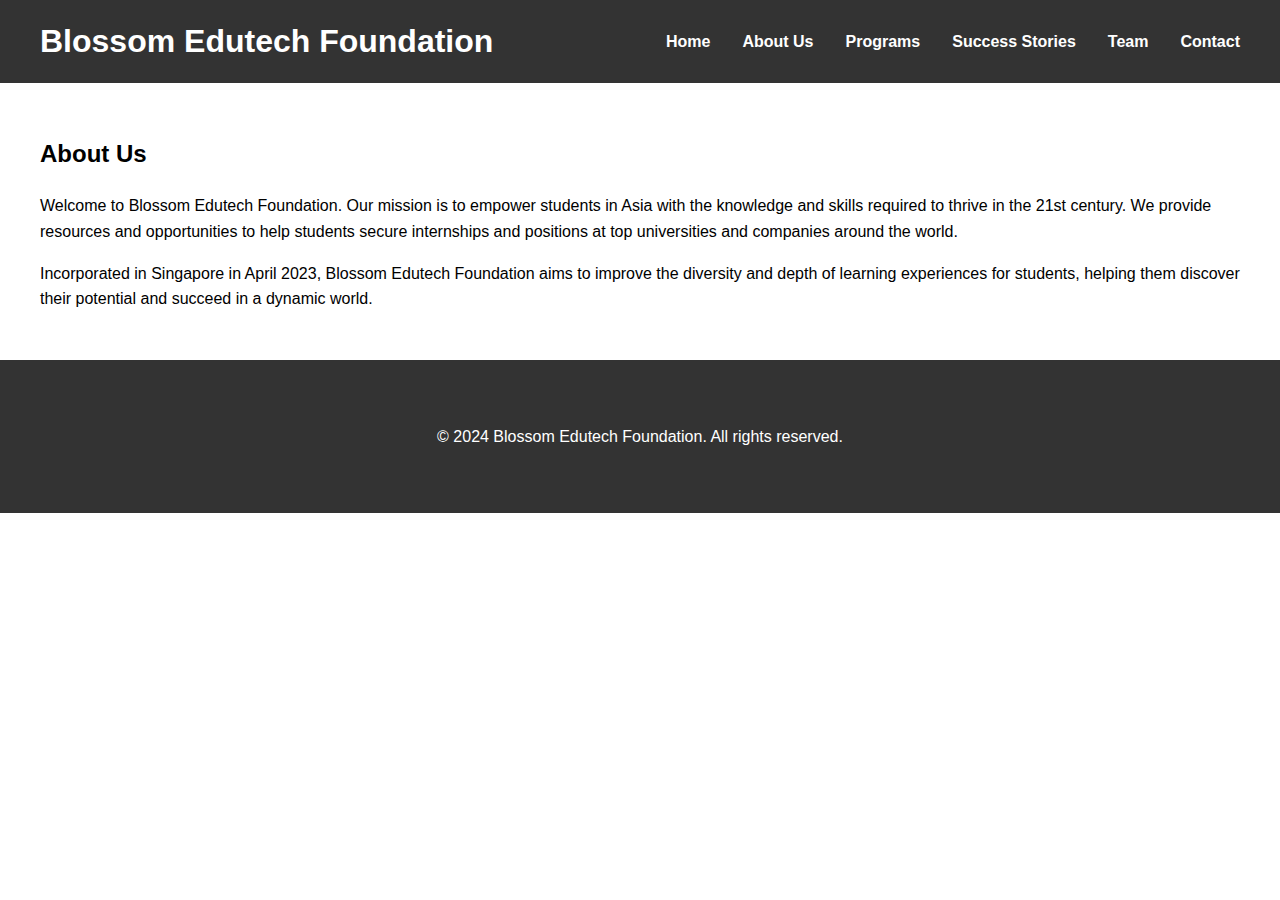
==== about.html @ 7f90b87d "Add files via upload" ====
<!DOCTYPE html>
<html lang="en">
<head>
    <meta charset="UTF-8">
    <meta name="viewport" content="width=device-width, initial-scale=1.0">
    <title>About Us - Blossom Edutech Foundation</title>
    <link rel="stylesheet" href="styles.css">
</head>
<body>
    <header>
        <div class="container">
            <h1>Blossom Edutech Foundation</h1>
            <nav>
                <ul>
                    <li><a href="index.html">Home</a></li>
                    <li><a href="about.html">About Us</a></li>
                    <li><a href="programs.html">Programs</a></li>
                    <li><a href="success.html">Success Stories</a></li>
                    <li><a href="team.html">Team</a></li>
                    <li><a href="contact.html">Contact</a></li>
                </ul>
            </nav>
        </div>
    </header>
    <main>
        <section id="about" class="container">
            <h2>About Us</h2>
            <p>Welcome to Blossom Edutech Foundation. Our mission is to empower students in Asia with the knowledge and skills required to thrive in the 21st century. We provide resources and opportunities to help students secure internships and positions at top universities and companies around the world.</p>
            <p>Incorporated in Singapore in April 2023, Blossom Edutech Foundation aims to improve the diversity and depth of learning experiences for students, helping them discover their potential and succeed in a dynamic world.</p>
        </section>
    </main>
    <footer>
        <div class="container">
            <p>© 2024 Blossom Edutech Foundation. All rights reserved.</p>
        </div>
    </footer>
</body>
</html>
---- styles.css ----
body {
    font-family: Arial, sans-serif;
    margin: 0;
    padding: 0;
    line-height: 1.6;
}

header {
    background: #333;
    color: #fff;
    padding: 1rem 0;
}

header .container {
    display: flex;
    justify-content: space-between;
    align-items: center;
    padding: 0 2rem;
}

header h1 {
    margin: 0;
}

header nav ul {
    list-style: none;
    margin: 0;
    padding: 0;
    display: flex;
}

header nav ul li {
    margin-left: 2rem;
}

header nav ul li a {
    color: #fff;
    text-decoration: none;
    font-weight: bold;
}

.container {
    max-width: 1200px;
    margin: 0 auto;
    padding: 2rem;
}

main section {
    margin: 2rem 0;
}

footer {
    background: #333;
    color: #fff;
    text-align: center;
    padding: 1rem 0;
}

footer a {
    color: #fff;
    text-decoration: none;
}
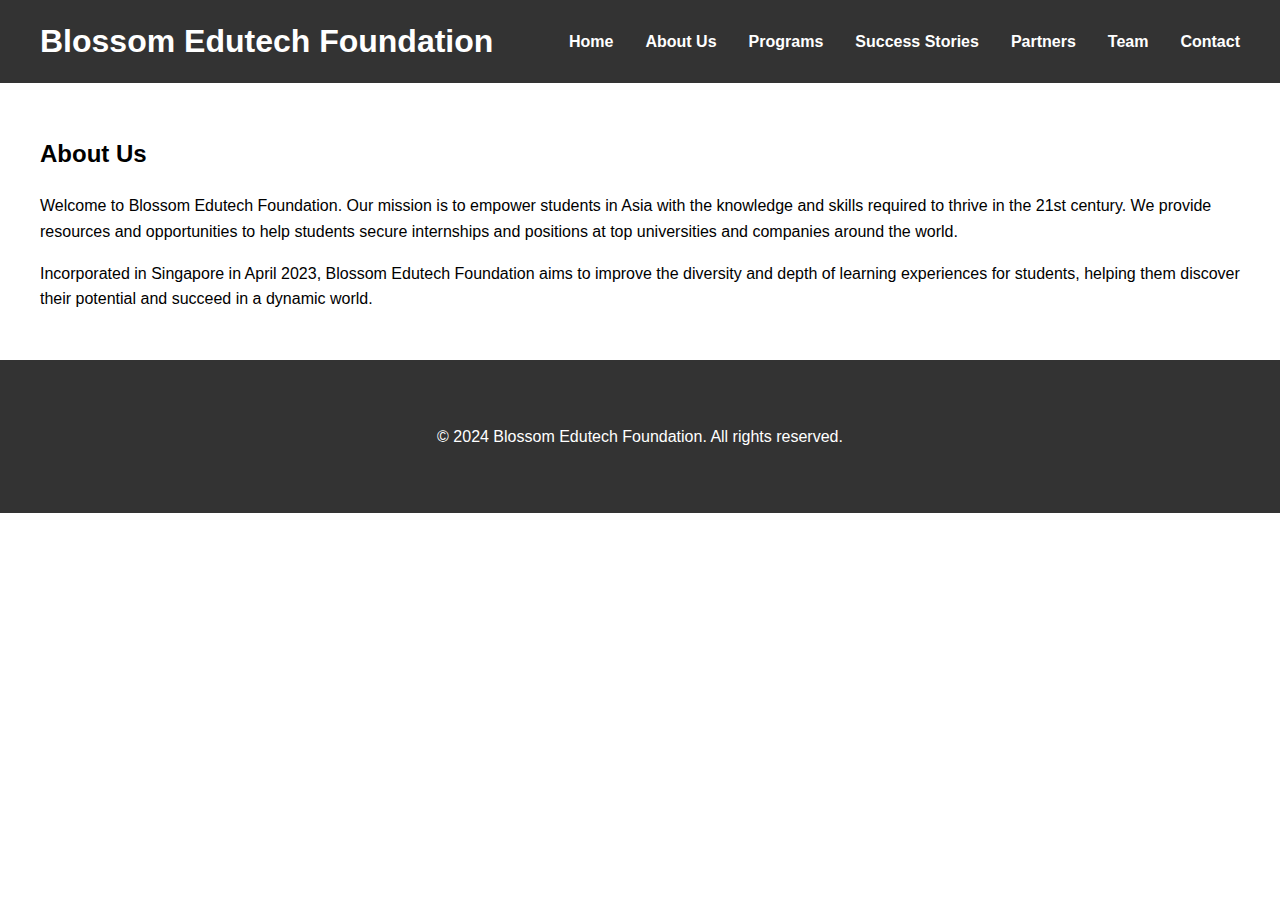
==== commit 4c11ccd5: "Add files via upload" ====
--- a/about.html
+++ b/about.html
@@ -16,6 +16,7 @@
                     <li><a href="about.html">About Us</a></li>
                     <li><a href="programs.html">Programs</a></li>
                     <li><a href="success.html">Success Stories</a></li>
+                    <li><a href="partners.html">Partners</a></li>
                     <li><a href="team.html">Team</a></li>
                     <li><a href="contact.html">Contact</a></li>
                 </ul>
--- a/styles.css
+++ b/styles.css
@@ -60,3 +60,41 @@
     color: #fff;
     text-decoration: none;
 }
+
+#hero {
+    background: url('hero-image.jpg') no-repeat center center/cover;
+    color: #fff;
+    text-align: center;
+    padding: 4rem 2rem;
+}
+
+#hero h2 {
+    font-size: 2.5rem;
+}
+
+#hero p {
+    font-size: 1.2rem;
+}
+
+.btn {
+    display: inline-block;
+    padding: 0.5rem 1rem;
+    margin-top: 1rem;
+    background: #e67e22;
+    color: #fff;
+    text-decoration: none;
+    border-radius: 5px;
+}
+
+.highlight {
+    margin: 2rem 0;
+}
+
+.highlight h3 {
+    margin-bottom: 1rem;
+}
+
+.highlight ul {
+    list-style-type: disc;
+    padding-left: 20px;
+}
